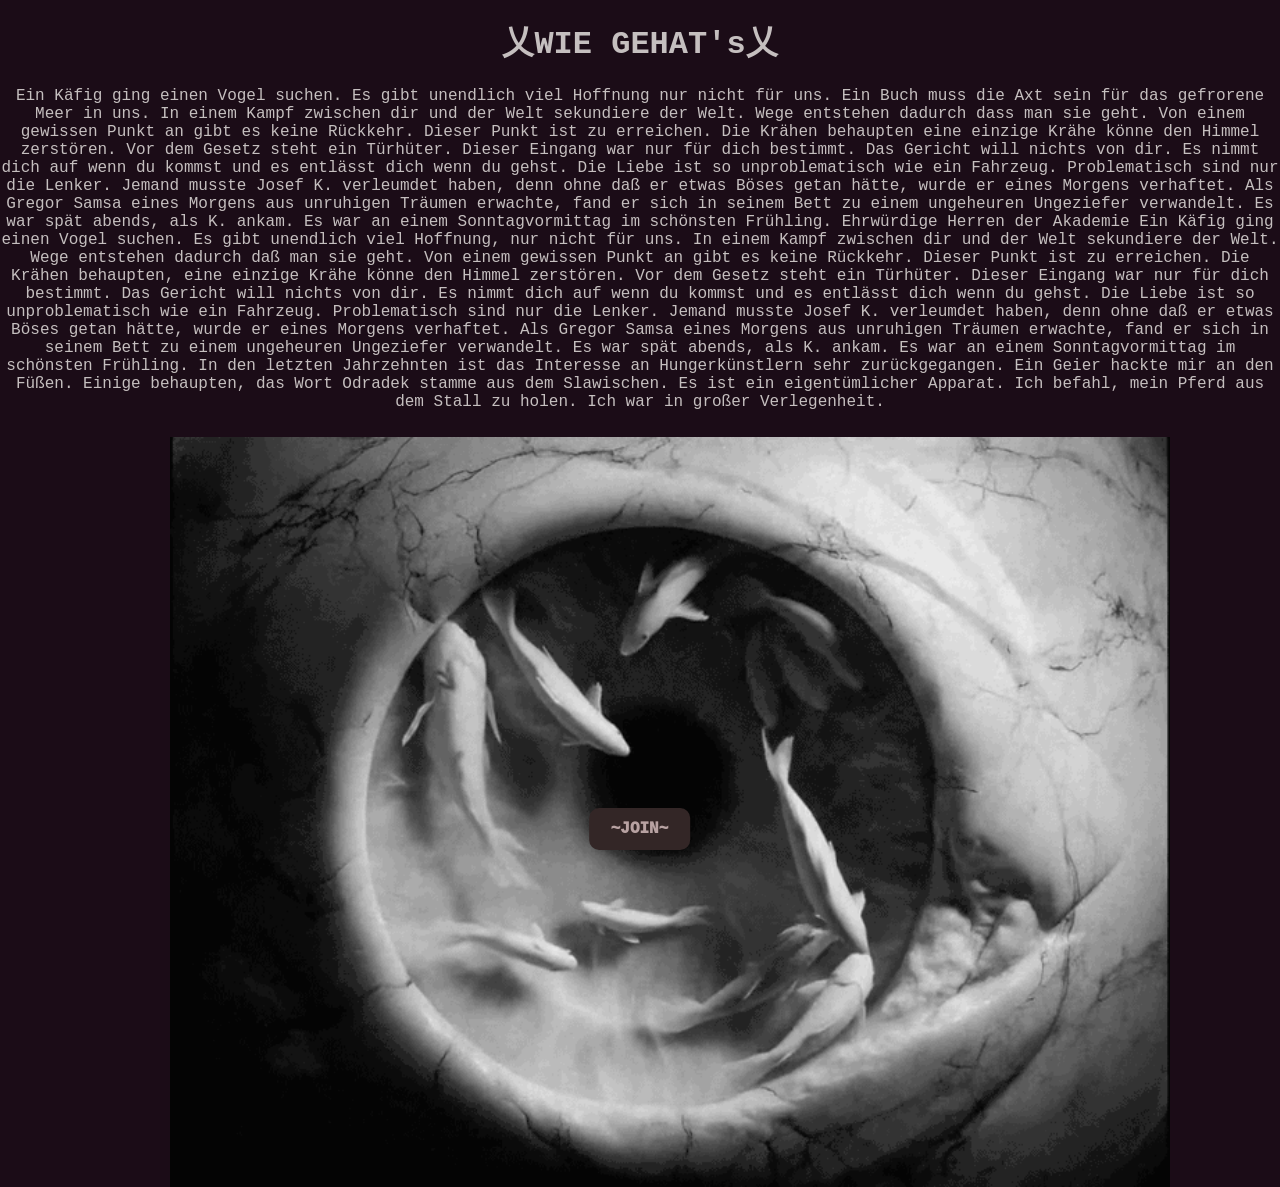
==== website/index.html @ b0113698 "first commit" ====
<!DOCTYPE html>
<html>
<head>
    <title>AWA</title>
    <link rel="stylesheet" href="style.css">
</head>

<body>
    <h1 class="title">乂WIE GEHAT's乂</h1>
<p class="para">Ein Käfig ging einen Vogel suchen.  
Es gibt unendlich viel Hoffnung nur nicht für uns.  
Ein Buch muss die Axt sein für das gefrorene Meer in uns.  
In einem Kampf zwischen dir und der Welt sekundiere der Welt.  
Wege entstehen dadurch dass man sie geht.  
Von einem gewissen Punkt an gibt es keine Rückkehr.  
Dieser Punkt ist zu erreichen.  
Die Krähen behaupten eine einzige Krähe könne den Himmel zerstören.  
Vor dem Gesetz steht ein Türhüter.  
Dieser Eingang war nur für dich bestimmt.  
Das Gericht will nichts von dir.  
Es nimmt dich auf wenn du kommst und es entlässt dich wenn du gehst.  
Die Liebe ist so unproblematisch wie ein Fahrzeug.  
Problematisch sind nur die Lenker.
Jemand musste Josef K. verleumdet haben, denn ohne daß er etwas Böses getan hätte, wurde er eines Morgens verhaftet.
Als Gregor Samsa eines Morgens aus unruhigen Träumen erwachte, fand er sich in seinem Bett zu einem ungeheuren Ungeziefer verwandelt.
Es war spät abends, als K. ankam.
Es war an einem Sonntagvormittag im schönsten Frühling.
Ehrwürdige Herren der Akademie
Ein Käfig ging einen Vogel suchen.  
Es gibt unendlich viel Hoffnung, nur nicht für uns.  
In einem Kampf zwischen dir und der Welt sekundiere der Welt.  
Wege entstehen dadurch daß man sie geht.  
Von einem gewissen Punkt an gibt es keine Rückkehr.  
Dieser Punkt ist zu erreichen.  
Die Krähen behaupten, eine einzige Krähe könne den Himmel zerstören.  
Vor dem Gesetz steht ein Türhüter.  
Dieser Eingang war nur für dich bestimmt.  
Das Gericht will nichts von dir.  
Es nimmt dich auf wenn du kommst und es entlässt dich wenn du gehst.  
Die Liebe ist so unproblematisch wie ein Fahrzeug.  
Problematisch sind nur die Lenker.  
Jemand musste Josef K. verleumdet haben, denn ohne daß er etwas Böses getan hätte, wurde er eines Morgens verhaftet.  
Als Gregor Samsa eines Morgens aus unruhigen Träumen erwachte, fand er sich in seinem Bett zu einem ungeheuren Ungeziefer verwandelt.  
Es war spät abends, als K. ankam.  
Es war an einem Sonntagvormittag im schönsten Frühling.  
In den letzten Jahrzehnten ist das Interesse an Hungerkünstlern sehr zurückgegangen.  
Ein Geier hackte mir an den Füßen.  
Einige behaupten, das Wort Odradek stamme aus dem Slawischen.  
Es ist ein eigentümlicher Apparat.  
Ich befahl, mein Pferd aus dem Stall zu holen.  
Ich war in großer Verlegenheit. 
</p>
<a class="ready-btn" href="next.html">~JOIN~</a>
<div class="box">
  <img class="pic" src="images/fish.gif" alt="my life">
  

</div>
</body>
</html>
---- website/style.css ----
.box{
  position: relative;   /* makes this the reference */
  height: 400px;
}

.pic{
  position: absolute;
  top: 10px;            /* move down */
  left: 170px;           /* move right */
  width: 1000px;
  height: auto;
}
.title, .para{
  text-align: center;

}
body{
  margin: 0;
  background-color: #1b0c17;  /* page background */
  color: #c5bfbf;               /* text color */
  font-family:'Courier New', Courier, monospace
}
.ready-btn{
  position: fixed;
  left: 50%;
  bottom: 50px;
  transform: translateX(-50%);
  z-index: 9999;

  padding: 12px 22px;
  background: #332626;
  color: rgb(184, 162, 162);
  text-decoration:none;
  border-radius: 10px;
  font-weight: 1000;
  transition: 1s;
}
.ready-btn:hover{
  background: #312323;
}
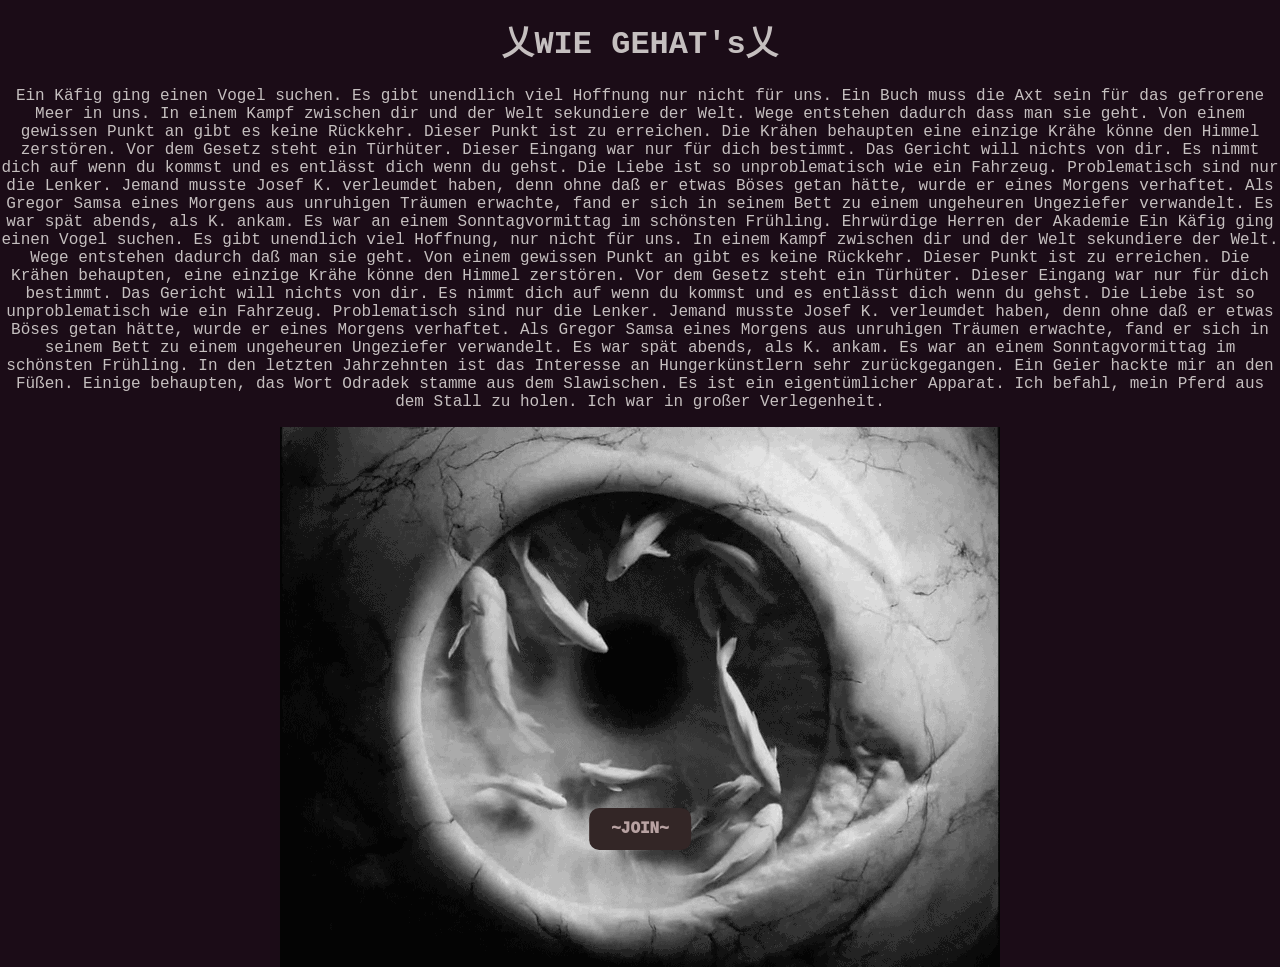
==== commit 51ab3a8a: "Add viewport meta tag to index.html Add viewport meta tag for responsive design" ====
--- a/website/index.html
+++ b/website/index.html
@@ -3,6 +3,7 @@
 <head>
     <title>AWA</title>
     <link rel="stylesheet" href="style.css">
+    <meta name="viewport" content="width=device-width, initial-scale=1.0">
 </head>
 
 <body>
@@ -57,4 +58,4 @@
 
 </div>
 </body>
-</html>+</html>
--- a/website/style.css
+++ b/website/style.css
@@ -4,18 +4,22 @@
 }
 
 .pic{
-  position: absolute;
-  top: 10px;            /* move down */
-  left: 170px;           /* move right */
-  width: 1000px;
-  height: auto;
+ position: center;
+ height: auto;
+ max-width: 100%;
+ margin: 0 auto;
+ display: block;
+ margin-left: auto;
+ margin-right: auto;
+   
 }
 .title, .para{
   text-align: center;
 
 }
 body{
-  margin: 0;
+  margin: 0 auto;
+  width: 100%;
   background-color: #1b0c17;  /* page background */
   color: #c5bfbf;               /* text color */
   font-family:'Courier New', Courier, monospace
@@ -37,4 +41,4 @@
 }
 .ready-btn:hover{
   background: #312323;
-}+}
